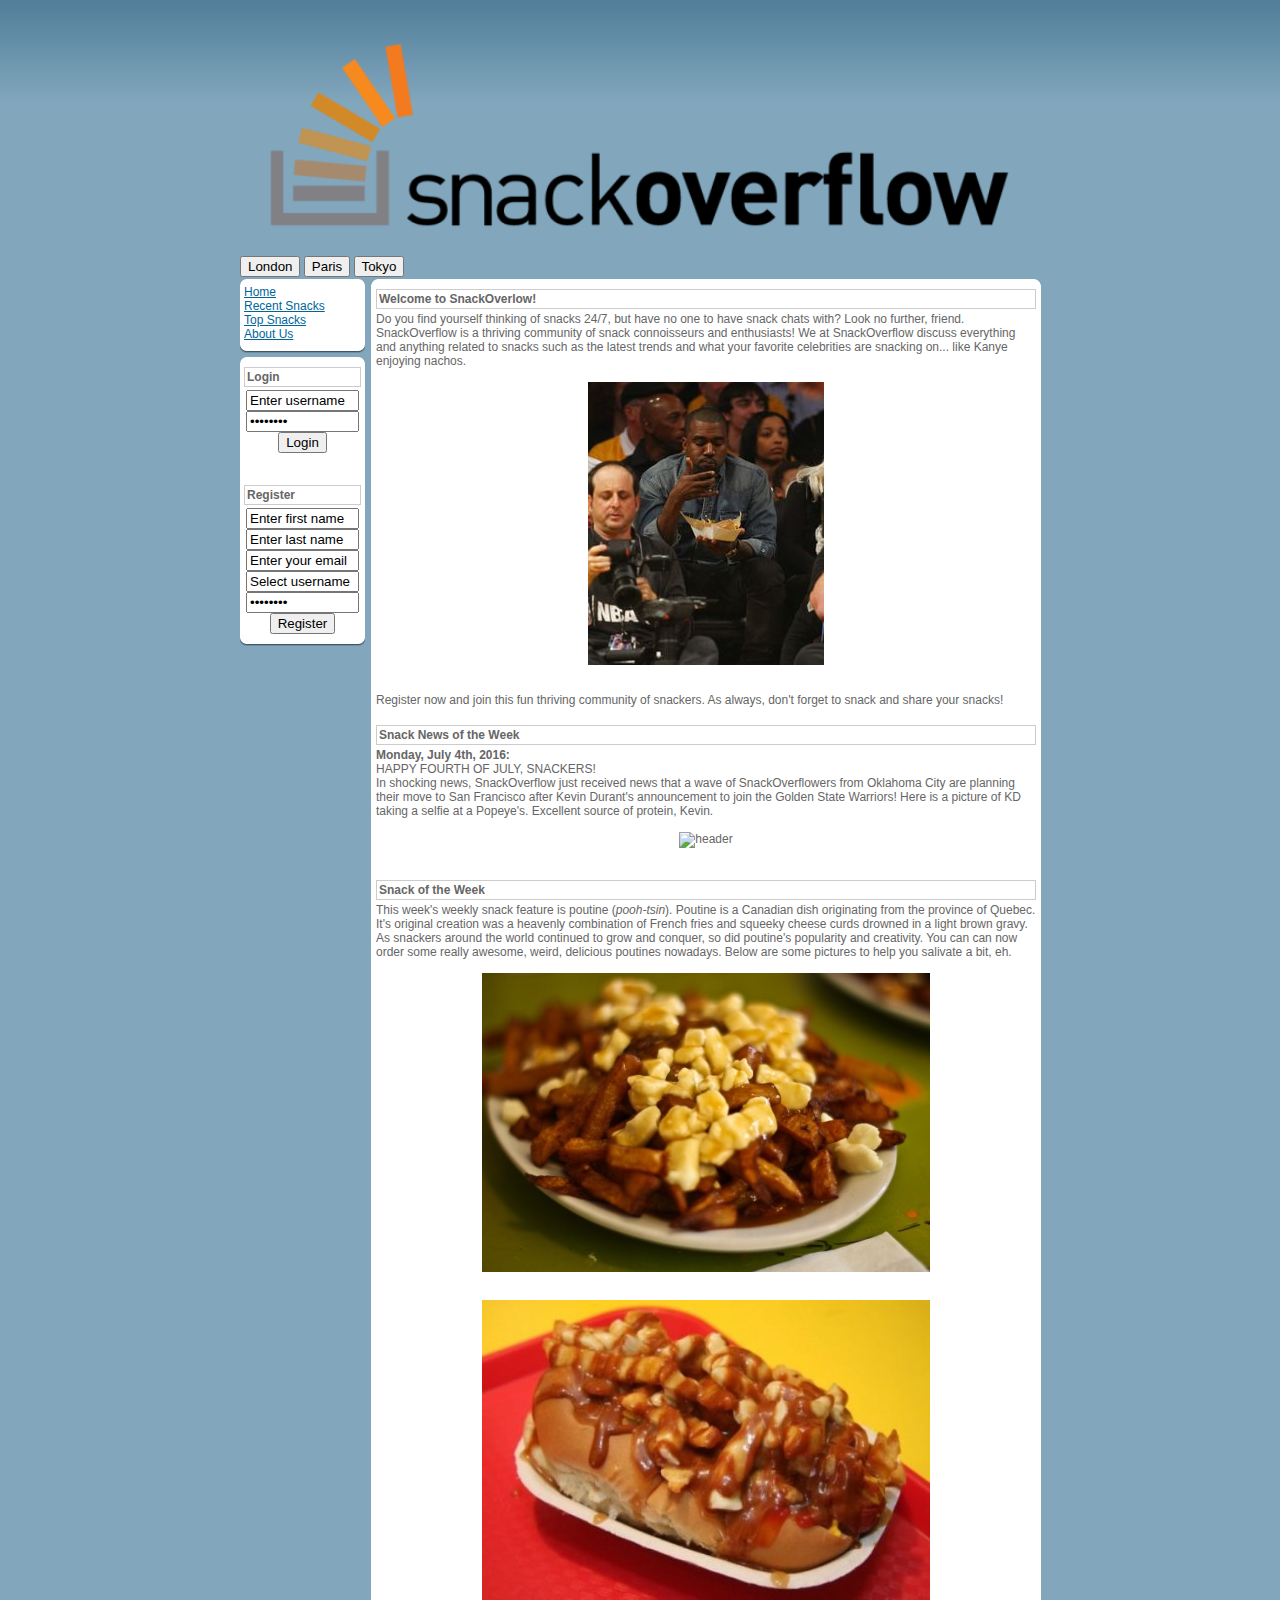
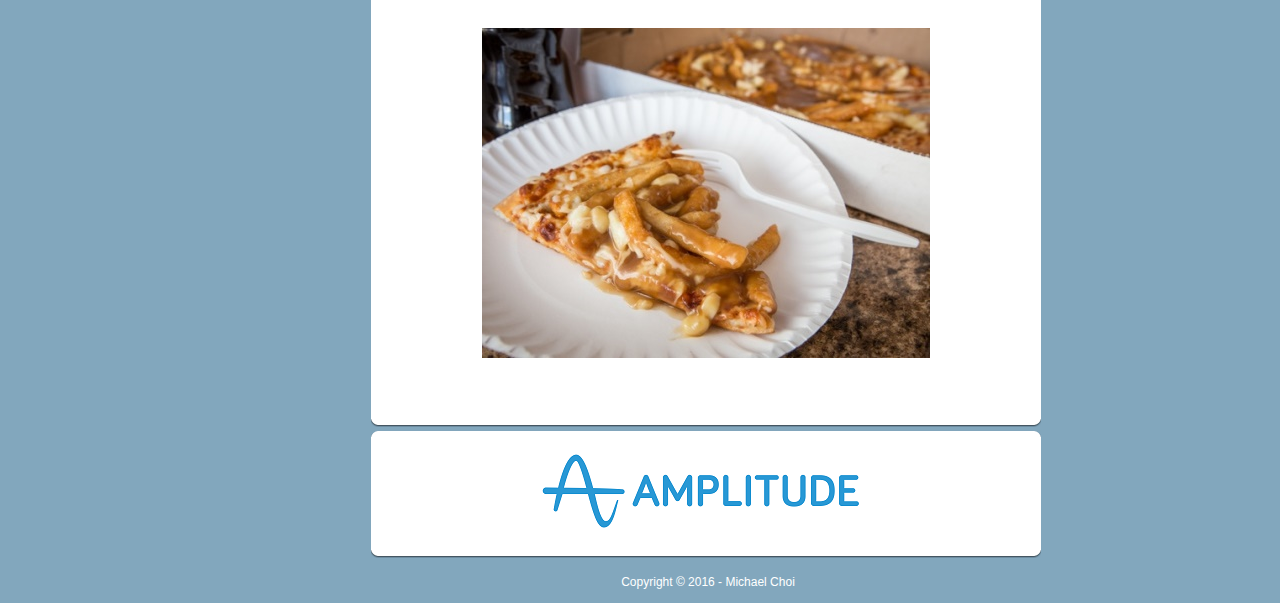
==== index.html @ 6f1ea7e0 "copy all files to github" ====
<!DOCTYPE html PUBLIC "-//W3C//DTD XHTML 1.0 Transitional//EN" "http://www.w3.org/TR/xhtml1/DTD/xhtml1-transitional.dtd">
<html xmlns="http://www.w3.org/1999/xhtml">

<head>

	<script type="text/javascript">
	    window.heap=window.heap||[],heap.load=function(e,t){window.heap.appid=e,window.heap.config=t=t||{};var r=t.forceSSL||"https:"===document.location.protocol,a=document.createElement("script");a.type="text/javascript",a.async=!0,a.src=(r?"https:":"http:")+"//cdn.heapanalytics.com/js/heap-"+e+".js";var n=document.getElementsByTagName("script")[0];n.parentNode.insertBefore(a,n);for(var o=function(e){return function(){heap.push([e].concat(Array.prototype.slice.call(arguments,0)))}},p=["addEventProperties","addUserProperties","clearEventProperties","identify","removeEventProperty","setEventProperties","track","unsetEventProperty"],c=0;c<p.length;c++)heap[p[c]]=o(p[c])};
	      heap.load("2694042764");
	</script>

	<script type="text/javascript">
		(function(e,t){var n=e.amplitude||{_q:[],_iq:{}};var r=t.createElement("script");r.type="text/javascript";
			r.async=true;r.src="https://d24n15hnbwhuhn.cloudfront.net/libs/amplitude-3.0.1-min.gz.js";
			r.onload=function(){e.amplitude.runQueuedFunctions()};var i=t.getElementsByTagName("script")[0];
			i.parentNode.insertBefore(r,i);function s(e,t){e.prototype[t]=function(){this._q.push([t].concat(Array.prototype.slice.call(arguments,0)));
				return this}}var o=function(){this._q=[];return this};var a=["add","append","clearAll","prepend","set","setOnce","unset"];
				for(var u=0;u<a.length;u++){s(o,a[u])}n.Identify=o;var c=function(){this._q=[];return this;
				};var p=["setProductId","setQuantity","setPrice","setRevenueType","setEventProperties"];
				for(var l=0;l<p.length;l++){s(c,p[l])}n.Revenue=c;var d=["init","logEvent","logRevenue","setUserId","setUserProperties","setOptOut","setVersionName","setDomain","setDeviceId","setGlobalUserProperties","identify","clearUserProperties","setGroup","logRevenueV2","regenerateDeviceId"];
					function v(e){function t(t){e[t]=function(){e._q.push([t].concat(Array.prototype.slice.call(arguments,0)));
					}}for(var n=0;n<d.length;n++){t(d[n])}}v(n);n.getInstance=function(e){e=(!e||e.length===0?"$default_instance":e).toLowerCase();
					if(!n._iq.hasOwnProperty(e)){n._iq[e]={_q:[]};v(n._iq[e])}return n._iq[e]};e.amplitude=n;
				})(window,document);

				amplitude.getInstance().init('fbb71c8b55c12214b3e856fcdc43898e', null, {
					includeUtm: true,
					includeReferrer: true,
					saveParamsReferrerOncePerSession: false,
				});

			</script>

			<meta http-equiv="Content-Type" content="text/html; charset=utf-8" />
			<style type="text/css">
				@import "stylesheet.css";
			</style>
			<title>SnackOverflow</title>
		</head>
		<body>
			<div id="wrapper">

				<img src="images/snackoverflow.png" alt="header">

				<div class="tab">
  					<button class="tablinks" onclick="openCity(event, 'London')">London</button>
 					 <button class="tablinks" onclick="openCity(event, 'Paris')">Paris</button>
  					<button class="tablinks" onclick="openCity(event, 'Tokyo')">Tokyo</button>
				</div>


				<div id="menu_container">

					<div class="menu">

						<ul>
							<a href="index.html"><li>Home</li></a>
						</ul>

						<ul>
							<li><a href="#">Recent Snacks</a></li>
						</ul>

						<ul>
							<li><a href="#">Top Snacks</a></li>
						</ul>

						<ul>
							<li><a href="#">About Us</a></li>
						</ul>		
					</div>


					<div class="menu_bottom"></div>

					<div class="menu">

						<p class="item_top">Login</p>
						<ul>
							<input type="text" id="username_login" value="Enter username"  style="width: 105px;" />
							<input type="password" value="password" style="width: 105px;" />
							<button type="button" id="login"> Login </button>

						</ul>
						<br />
						<br />
						<p class="item_top">Register</p>
						<ul>
							<input type="text" id="firstname" value="Enter first name" style="width: 105px;" />
							<input type="text" id="lastname" value="Enter last name" style="width: 105px;" />
							<input type="text" id="email" value="Enter your email" style="width: 105px;" />
							<input type="text" id="username_register" value="Select username" style="width: 105px;" />
							<input type="password" value="password" style="width: 105px;" />
							<button type="button" id="register"> Register </button>

						</ul>

					</div>
					<div class="menu_bottom"></div>
				</div>

				<div id="content_container">
					<div class="content">

						<p class="item_top">Welcome to SnackOverlow!</p>
						Do you find yourself thinking of snacks 24/7, but have no one to have snack chats with? Look no further, friend. SnackOverflow is a thriving community of snack connoisseurs and enthusiasts! We at SnackOverflow discuss everything and anything related to snacks such as the latest trends and what your favorite celebrities are snacking on... like Kanye enjoying nachos.

						<br /> <br />

						<center>
							<img src="images/kanye.jpg" alt="header">
						</center>

						<br /><br />

						Register now and join this fun thriving community of snackers. As always, don't forget to snack and share your snacks!

						<br /><br />

						<p class="item_top">Snack News of the Week</p>
						<b> Monday, July 4th, 2016: </b>
						<br />
						HAPPY FOURTH OF JULY, SNACKERS! 
						<br />
						In shocking news, SnackOverflow just received news that a wave of SnackOverflowers from Oklahoma City are planning their move to San Francisco after Kevin Durant's announcement to join the Golden State Warriors! Here is a picture of KD taking a selfie at a Popeye's. Excellent source of protein, Kevin. 

						<br /><br />

						<center>
							<img src="images/kd.jpg" alt="header">
						</center>

						<br /><br />

						<p class="item_top">Snack of the Week</p>
						This week's weekly snack feature is poutine (<i>pooh-tsin</i>). Poutine is a Canadian dish originating from the province of Quebec. It's original creation was a heavenly combination of French fries and squeeky cheese curds drowned in a light brown gravy. As snackers around the world continued to grow and conquer, so did poutine's popularity and creativity. You can can now order some really awesome, weird, delicious poutines nowadays. Below are some pictures to help you salivate a bit, eh.
						<br /><br />

						<center>
							<img src="images/poutine.jpg" alt="header">
						</center>

						<br /><br />

						<center>
							<img src="images/poutine_hotdog.jpg" alt="header">
						</center>

						<br /><br />

						<center>
							<img src="images/poutine_pizza.jpg" alt="header">
						</center>

						<br /><br />
						<br /><br/>

					</div>

					<div class="content_bottom"></div>
					<div class="content">
						<br />
						<center>
							<img src="images/Amplitude.png" alt="header">
						</center><br />
					</div>
					<div class="content_bottom"></div>
					<br />
					<p style="color: #fff; margin: 0; width: auto; text-align: center;">	Copyright &copy; 2016 - Michael Choi</p>
					<br />
				</div>
			</div>

			<script type="text/javascript">
	// amplitude.getInstance().logEvent("PageView");

	document.getElementById("login").onclick = function(){
  		// var revenue = new amplitude.Revenue().setProductId('Test9.99').setPrice(9.99).setQuantity(3).setRevenueType('POC');
		// amplitude.getInstance().logRevenueV2(revenue);

		amplitude.getInstance().setUserId(document.getElementById("username_login").value);
		amplitude.getInstance().logEvent("Login");

		alert("Welcome back, " + document.getElementById("username_login").value + "!");
	}

	document.getElementById('register').onclick = function(){

		amplitude.getInstance().setUserId(document.getElementById("username_register").value);

		amplitude.getInstance().logEvent("Register");

		amplitude.getInstance().setUserProperties({
			"first_name": document.getElementById("firstname").value,
			"last_name": document.getElementById("lastname").value,
			"email": document.getElementById("email").value,
			"username": document.getElementById("username_register").value
		});

		alert("Thanks for registering, " + document.getElementById("username_register").value + "!");
	}

	amplitude.getInstance().setUserId(null);
	// amplitude.getInstance().regenerateDeviceId();

</script>

</body>
</html>
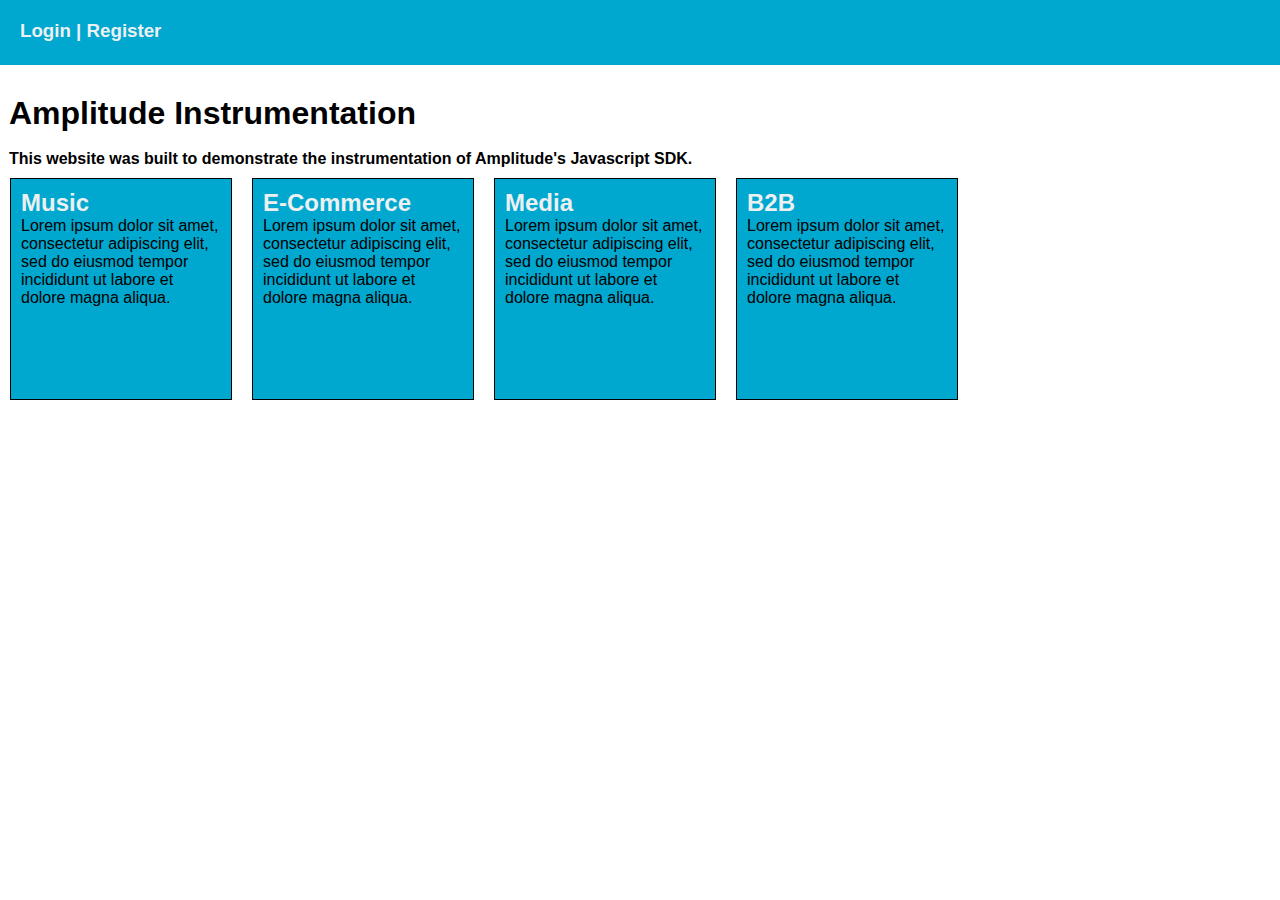
==== commit cb9dd0c9: "catchup" ====
--- a/index.html
+++ b/index.html
@@ -1,208 +1,83 @@
-<!DOCTYPE html PUBLIC "-//W3C//DTD XHTML 1.0 Transitional//EN" "http://www.w3.org/TR/xhtml1/DTD/xhtml1-transitional.dtd">
-<html xmlns="http://www.w3.org/1999/xhtml">
-
-<head>
-
-	<script type="text/javascript">
-	    window.heap=window.heap||[],heap.load=function(e,t){window.heap.appid=e,window.heap.config=t=t||{};var r=t.forceSSL||"https:"===document.location.protocol,a=document.createElement("script");a.type="text/javascript",a.async=!0,a.src=(r?"https:":"http:")+"//cdn.heapanalytics.com/js/heap-"+e+".js";var n=document.getElementsByTagName("script")[0];n.parentNode.insertBefore(a,n);for(var o=function(e){return function(){heap.push([e].concat(Array.prototype.slice.call(arguments,0)))}},p=["addEventProperties","addUserProperties","clearEventProperties","identify","removeEventProperty","setEventProperties","track","unsetEventProperty"],c=0;c<p.length;c++)heap[p[c]]=o(p[c])};
-	      heap.load("2694042764");
-	</script>
-
-	<script type="text/javascript">
-		(function(e,t){var n=e.amplitude||{_q:[],_iq:{}};var r=t.createElement("script");r.type="text/javascript";
-			r.async=true;r.src="https://d24n15hnbwhuhn.cloudfront.net/libs/amplitude-3.0.1-min.gz.js";
-			r.onload=function(){e.amplitude.runQueuedFunctions()};var i=t.getElementsByTagName("script")[0];
-			i.parentNode.insertBefore(r,i);function s(e,t){e.prototype[t]=function(){this._q.push([t].concat(Array.prototype.slice.call(arguments,0)));
-				return this}}var o=function(){this._q=[];return this};var a=["add","append","clearAll","prepend","set","setOnce","unset"];
-				for(var u=0;u<a.length;u++){s(o,a[u])}n.Identify=o;var c=function(){this._q=[];return this;
-				};var p=["setProductId","setQuantity","setPrice","setRevenueType","setEventProperties"];
-				for(var l=0;l<p.length;l++){s(c,p[l])}n.Revenue=c;var d=["init","logEvent","logRevenue","setUserId","setUserProperties","setOptOut","setVersionName","setDomain","setDeviceId","setGlobalUserProperties","identify","clearUserProperties","setGroup","logRevenueV2","regenerateDeviceId"];
-					function v(e){function t(t){e[t]=function(){e._q.push([t].concat(Array.prototype.slice.call(arguments,0)));
-					}}for(var n=0;n<d.length;n++){t(d[n])}}v(n);n.getInstance=function(e){e=(!e||e.length===0?"$default_instance":e).toLowerCase();
-					if(!n._iq.hasOwnProperty(e)){n._iq[e]={_q:[]};v(n._iq[e])}return n._iq[e]};e.amplitude=n;
-				})(window,document);
-
-				amplitude.getInstance().init('fbb71c8b55c12214b3e856fcdc43898e', null, {
-					includeUtm: true,
-					includeReferrer: true,
-					saveParamsReferrerOncePerSession: false,
-				});
-
-			</script>
-
-			<meta http-equiv="Content-Type" content="text/html; charset=utf-8" />
-			<style type="text/css">
-				@import "stylesheet.css";
-			</style>
-			<title>SnackOverflow</title>
-		</head>
-		<body>
-			<div id="wrapper">
-
-				<img src="images/snackoverflow.png" alt="header">
-
-				<div class="tab">
-  					<button class="tablinks" onclick="openCity(event, 'London')">London</button>
- 					 <button class="tablinks" onclick="openCity(event, 'Paris')">Paris</button>
-  					<button class="tablinks" onclick="openCity(event, 'Tokyo')">Tokyo</button>
-				</div>
-
-
-				<div id="menu_container">
-
-					<div class="menu">
-
-						<ul>
-							<a href="index.html"><li>Home</li></a>
-						</ul>
-
-						<ul>
-							<li><a href="#">Recent Snacks</a></li>
-						</ul>
-
-						<ul>
-							<li><a href="#">Top Snacks</a></li>
-						</ul>
-
-						<ul>
-							<li><a href="#">About Us</a></li>
-						</ul>		
-					</div>
-
-
-					<div class="menu_bottom"></div>
-
-					<div class="menu">
-
-						<p class="item_top">Login</p>
-						<ul>
-							<input type="text" id="username_login" value="Enter username"  style="width: 105px;" />
-							<input type="password" value="password" style="width: 105px;" />
-							<button type="button" id="login"> Login </button>
-
-						</ul>
-						<br />
-						<br />
-						<p class="item_top">Register</p>
-						<ul>
-							<input type="text" id="firstname" value="Enter first name" style="width: 105px;" />
-							<input type="text" id="lastname" value="Enter last name" style="width: 105px;" />
-							<input type="text" id="email" value="Enter your email" style="width: 105px;" />
-							<input type="text" id="username_register" value="Select username" style="width: 105px;" />
-							<input type="password" value="password" style="width: 105px;" />
-							<button type="button" id="register"> Register </button>
-
-						</ul>
-
-					</div>
-					<div class="menu_bottom"></div>
-				</div>
-
-				<div id="content_container">
-					<div class="content">
-
-						<p class="item_top">Welcome to SnackOverlow!</p>
-						Do you find yourself thinking of snacks 24/7, but have no one to have snack chats with? Look no further, friend. SnackOverflow is a thriving community of snack connoisseurs and enthusiasts! We at SnackOverflow discuss everything and anything related to snacks such as the latest trends and what your favorite celebrities are snacking on... like Kanye enjoying nachos.
-
-						<br /> <br />
-
-						<center>
-							<img src="images/kanye.jpg" alt="header">
-						</center>
-
-						<br /><br />
-
-						Register now and join this fun thriving community of snackers. As always, don't forget to snack and share your snacks!
-
-						<br /><br />
-
-						<p class="item_top">Snack News of the Week</p>
-						<b> Monday, July 4th, 2016: </b>
-						<br />
-						HAPPY FOURTH OF JULY, SNACKERS! 
-						<br />
-						In shocking news, SnackOverflow just received news that a wave of SnackOverflowers from Oklahoma City are planning their move to San Francisco after Kevin Durant's announcement to join the Golden State Warriors! Here is a picture of KD taking a selfie at a Popeye's. Excellent source of protein, Kevin. 
-
-						<br /><br />
-
-						<center>
-							<img src="images/kd.jpg" alt="header">
-						</center>
-
-						<br /><br />
-
-						<p class="item_top">Snack of the Week</p>
-						This week's weekly snack feature is poutine (<i>pooh-tsin</i>). Poutine is a Canadian dish originating from the province of Quebec. It's original creation was a heavenly combination of French fries and squeeky cheese curds drowned in a light brown gravy. As snackers around the world continued to grow and conquer, so did poutine's popularity and creativity. You can can now order some really awesome, weird, delicious poutines nowadays. Below are some pictures to help you salivate a bit, eh.
-						<br /><br />
-
-						<center>
-							<img src="images/poutine.jpg" alt="header">
-						</center>
-
-						<br /><br />
-
-						<center>
-							<img src="images/poutine_hotdog.jpg" alt="header">
-						</center>
-
-						<br /><br />
-
-						<center>
-							<img src="images/poutine_pizza.jpg" alt="header">
-						</center>
-
-						<br /><br />
-						<br /><br/>
-
-					</div>
-
-					<div class="content_bottom"></div>
-					<div class="content">
-						<br />
-						<center>
-							<img src="images/Amplitude.png" alt="header">
-						</center><br />
-					</div>
-					<div class="content_bottom"></div>
-					<br />
-					<p style="color: #fff; margin: 0; width: auto; text-align: center;">	Copyright &copy; 2016 - Michael Choi</p>
-					<br />
-				</div>
-			</div>
-
-			<script type="text/javascript">
-	// amplitude.getInstance().logEvent("PageView");
-
-	document.getElementById("login").onclick = function(){
-  		// var revenue = new amplitude.Revenue().setProductId('Test9.99').setPrice(9.99).setQuantity(3).setRevenueType('POC');
-		// amplitude.getInstance().logRevenueV2(revenue);
-
-		amplitude.getInstance().setUserId(document.getElementById("username_login").value);
-		amplitude.getInstance().logEvent("Login");
-
-		alert("Welcome back, " + document.getElementById("username_login").value + "!");
-	}
-
-	document.getElementById('register').onclick = function(){
-
-		amplitude.getInstance().setUserId(document.getElementById("username_register").value);
-
-		amplitude.getInstance().logEvent("Register");
-
-		amplitude.getInstance().setUserProperties({
-			"first_name": document.getElementById("firstname").value,
-			"last_name": document.getElementById("lastname").value,
-			"email": document.getElementById("email").value,
-			"username": document.getElementById("username_register").value
-		});
-
-		alert("Thanks for registering, " + document.getElementById("username_register").value + "!");
-	}
-
-	amplitude.getInstance().setUserId(null);
-	// amplitude.getInstance().regenerateDeviceId();
-
-</script>
-
-</body>
-</html>+<!DOCTYPE html>
+<html >
+<head>
+  <meta charset="UTF-8">
+  <title>Amplitude Instrumentation</title>
+  
+  <link rel="stylesheet" href="css/style.css">
+  
+</head>
+
+<body>
+  <div id="wrap">
+    <div id="regbar">
+      <h3><a href="#" id="loginform">Login</a> | <a href="#" id="registerform">Register</a></h3>
+      <div class="login">
+<!--         <div class="arrow-up"></div>
+ -->        <div class="formholder_login">
+          <div class="randompad">
+           <fieldset>
+             <label name="email">Email</label>
+             <input type="email" value="" />
+             <label name="password">Password</label>
+             <input type="password" />
+             <input type="submit" value="login" />             
+           </fieldset>
+         </div>
+       </div>
+     </div>
+
+     <div class="register">
+<!--       <div class="arrow-up"></div>
+ -->      <div class="formholder_register">
+        <div class="randompad">
+         <fieldset>
+           <label name="first">First Name</label>
+           <input type="first" value="" />
+           <label name="last">Last Name</label>
+           <input type="last" value="" />
+           <label name="email">Email</label>
+           <input type="email" value="" />
+           <label name="password">Password</label>
+           <input type="password" />
+           <input type="submit" value="register" />             
+         </fieldset>
+       </div>
+     </div>
+   </div>
+
+ </div>
+</div>
+
+<h1>&nbsp;Amplitude Instrumentation</h1>
+<br>
+<h4>&nbsp;&nbsp;This website was built to demonstrate the instrumentation of Amplitude's Javascript SDK. </h4>
+
+
+
+<div class="vertical">
+  <h2><a href="http://www.amplitude.com">Music</a></h2>
+  <p>Lorem ipsum dolor sit amet, consectetur adipiscing elit, sed do eiusmod tempor incididunt ut labore et dolore magna aliqua.</p>
+</div>
+
+<div class="vertical">
+  <h2><a href="http://www.amplitude.com">E-Commerce</a></h2>
+  <p>Lorem ipsum dolor sit amet, consectetur adipiscing elit, sed do eiusmod tempor incididunt ut labore et dolore magna aliqua.</p>
+</div>
+
+<div class="vertical">
+  <h2><a href="http://www.amplitude.com">Media</a></h2>
+  <p>Lorem ipsum dolor sit amet, consectetur adipiscing elit, sed do eiusmod tempor incididunt ut labore et dolore magna aliqua.</p>
+</div>
+
+<div class="vertical">
+  <h2><a href="http://www.amplitude.com">B2B</a></h2>
+  <p>Lorem ipsum dolor sit amet, consectetur adipiscing elit, sed do eiusmod tempor incididunt ut labore et dolore magna aliqua.</p>
+</div>
+
+<script src='http://cdnjs.cloudflare.com/ajax/libs/jquery/2.1.3/jquery.min.js'></script>
+
+<script src="js/index.js"></script>
+
+</body>
+</html>
--- a/css/style.css
+++ b/css/style.css
@@ -0,0 +1,150 @@
+* {
+  margin: 0;
+  padding: 0;
+}
+
+body {
+  margin: 0;
+  padding: 0;
+  font-family: Sans-serif;
+  background: #white;
+}
+
+#wrap {
+  margin: 0 auto 30px;
+}
+
+#regbar {
+  height: 65px;
+  background: #00a7cf;
+}
+
+h3 {
+  padding: 20px;
+  color: #ecf0f1;
+}
+
+fieldset {
+  border: none;
+}
+
+.login {
+  position: relative;
+  margin-top: 4px;
+  width: 350px;
+  display: none;
+}
+
+.register {
+  position: relative;
+  margin-top: 4px;
+  width: 350px;
+  display: none;
+}
+
+/*.arrow-up {
+  width: 0;
+  height: 0;
+  border-left: 20px solid transparent;
+  border-right: 20px solid transparent;
+  border-bottom: 15px solid #ECF0F1;
+  left: 10%;
+  position: absolute;
+  top: -10px;
+}*/
+
+.formholder_login {
+  background: #ecf0f1;
+  width: 350px;
+  border-radius: 5px;
+  padding-top: 5px;
+}
+.formholder_login input[type="email"], .formholder_login input[type="password"] {
+  padding: 7px 5px;
+  margin: 10px 0;
+  width: 96%;
+  display: block;
+  font-size: 18px;
+  border-radius: 5px;
+  border: none;
+  -webkit-transition: 0.3s linear;
+  -moz-transition: 0.3s linear;
+  -o-transition: 0.3s linear;
+  transition: 0.3s linear;
+}
+.formholder_login input[type="email"]:focus, .formholder_login input[type="password"]:focus {
+  outline: none;
+  box-shadow: 0 0 1px 1px #00a7cf;
+}
+.formholder_login input[type="submit"] {
+  background: #00a7cf;
+  padding: 10px;
+  font-size: 20px;
+  display: block;
+  width: 100%;
+  border: none;
+  color: #fff;
+  border-radius: 5px;
+}
+.formholder_login input[type="submit"]:hover {
+  background: #1bc6a4;
+}
+
+.formholder_register {
+  background: #ecf0f1;
+  width: 350px;
+  border-radius: 5px;
+  padding-top: 5px;
+}
+.formholder_register input[type="first"], .formholder_register input[type="last"], .formholder_register input[type="email"], .formholder_register input[type="password"] {
+  padding: 7px 5px;
+  margin: 10px 0;
+  width: 96%;
+  display: block;
+  font-size: 18px;
+  border-radius: 5px;
+  border: none;
+  -webkit-transition: 0.3s linear;
+  -moz-transition: 0.3s linear;
+  -o-transition: 0.3s linear;
+  transition: 0.3s linear;
+}
+.formholder_register input[type="first"]:focus, .formholder_register input[type="last"]:focus, .formholder_register input[type="email"]:focus, .formholder_register input[type="password"]:focus {
+  outline: none;
+  box-shadow: 0 0 1px 1px #00a7cf;
+}
+.formholder_register input[type="submit"] {
+  background: #00a7cf;
+  padding: 10px;
+  font-size: 20px;
+  display: block;
+  width: 100%;
+  border: none;
+  color: #fff;
+  border-radius: 5px;
+}
+.formholder_register input[type="submit"]:hover {
+  background: #1bc6a4;
+}
+
+.randompad {
+  padding: 10px;
+}
+
+.vertical {
+   float: left;
+   margin: 10px;
+   padding: 10px;
+   max-width: 200px;
+   height: 200px;
+   border: 1px solid black;
+   background-color: #00a7cf;
+} 
+
+a {
+  color: #ecf0f1;
+  text-decoration: none;
+}
+a:hover {
+  color: #000000;
+}
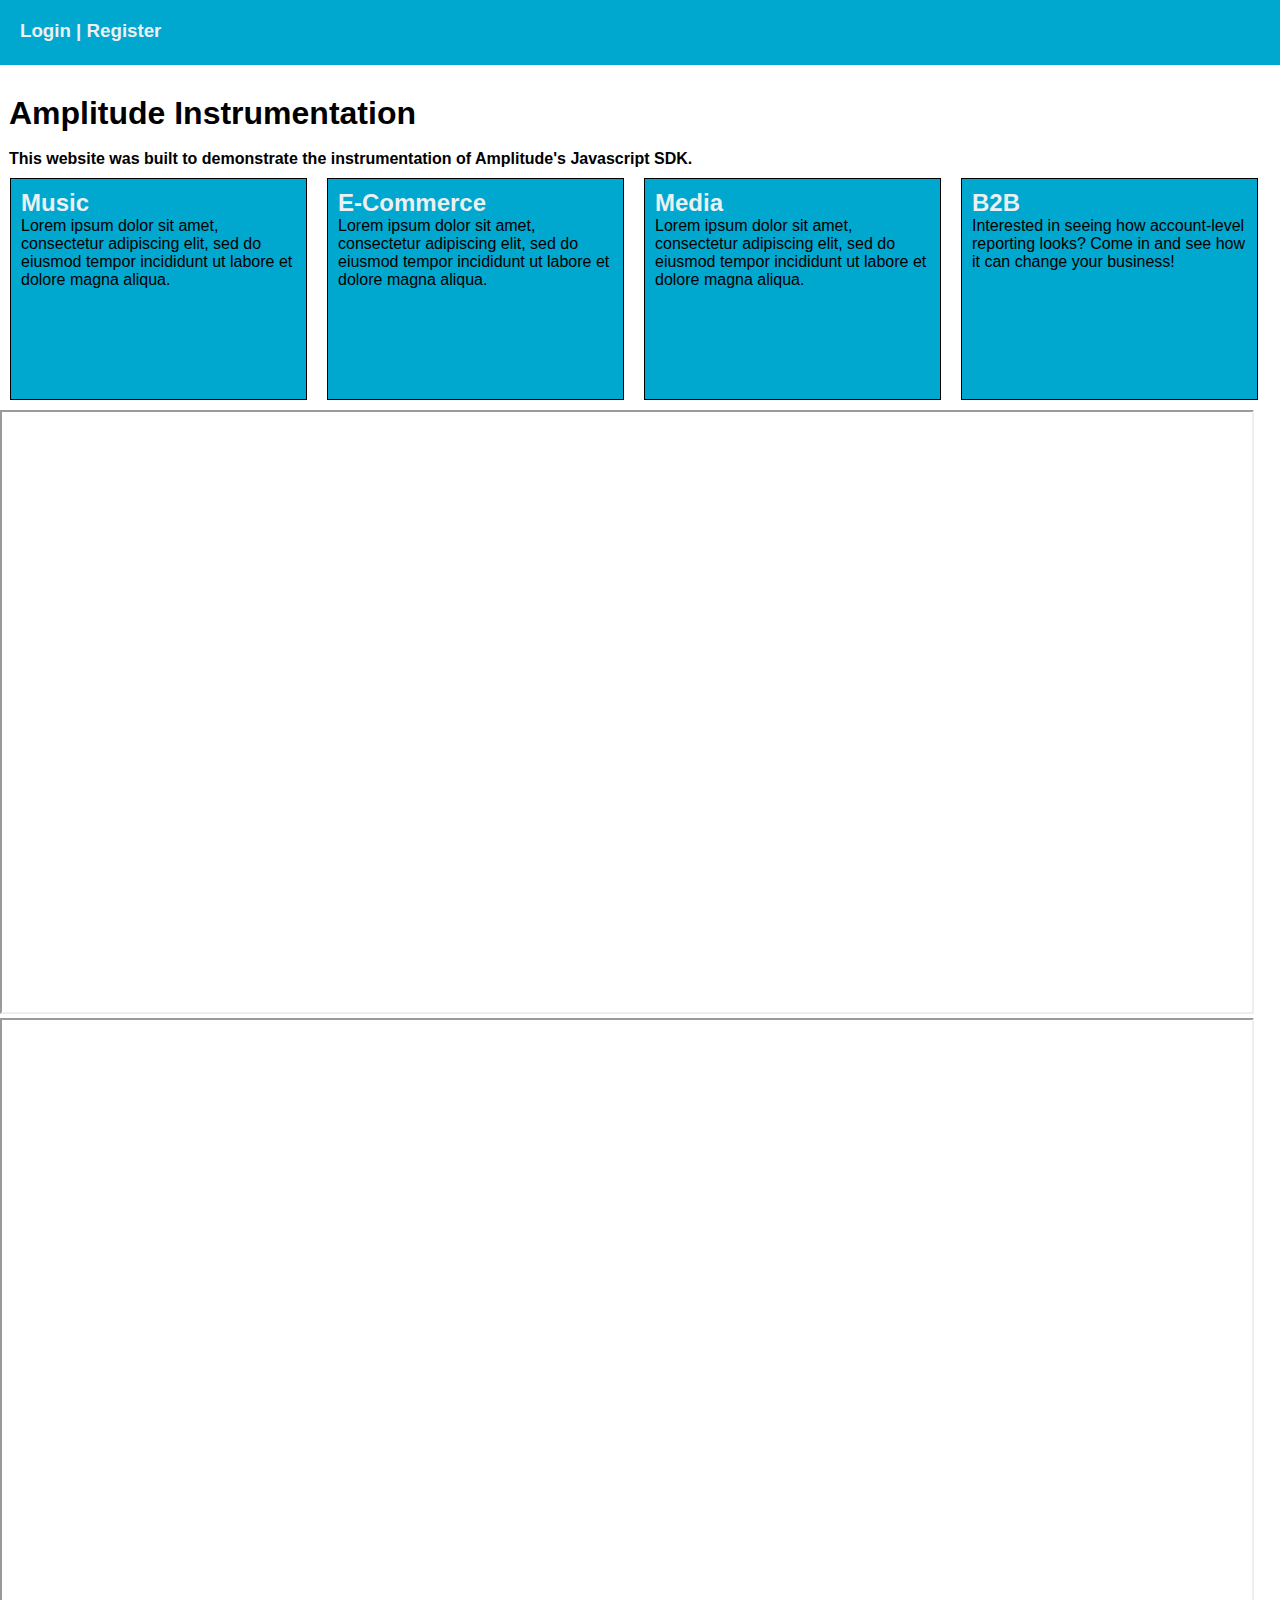
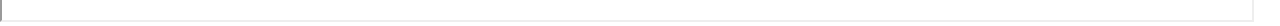
==== commit b7a21af5: "Added realtime reporting to page" ====
--- a/index.html
+++ b/index.html
@@ -5,6 +5,24 @@
   <title>Amplitude Instrumentation</title>
   
   <link rel="stylesheet" href="css/style.css">
+
+  <script type="text/javascript">
+  (function(e,t){var n=e.amplitude||{_q:[],_iq:{}};var r=t.createElement("script");r.type="text/javascript";
+  r.async=true;r.src="https://d24n15hnbwhuhn.cloudfront.net/libs/amplitude-3.4.0-min.gz.js";
+  r.onload=function(){e.amplitude.runQueuedFunctions()};var i=t.getElementsByTagName("script")[0];
+  i.parentNode.insertBefore(r,i);function s(e,t){e.prototype[t]=function(){this._q.push([t].concat(Array.prototype.slice.call(arguments,0)));
+  return this}}var o=function(){this._q=[];return this};var a=["add","append","clearAll","prepend","set","setOnce","unset"];
+  for(var u=0;u<a.length;u++){s(o,a[u])}n.Identify=o;var c=function(){this._q=[];return this;
+  };var p=["setProductId","setQuantity","setPrice","setRevenueType","setEventProperties"];
+  for(var l=0;l<p.length;l++){s(c,p[l])}n.Revenue=c;var d=["init","logEvent","logRevenue","setUserId","setUserProperties","setOptOut","setVersionName","setDomain","setDeviceId","setGlobalUserProperties","identify","clearUserProperties","setGroup","logRevenueV2","regenerateDeviceId","logEventWithTimestamp","logEventWithGroups"];
+  function v(e){function t(t){e[t]=function(){e._q.push([t].concat(Array.prototype.slice.call(arguments,0)));
+  }}for(var n=0;n<d.length;n++){t(d[n])}}v(n);n.getInstance=function(e){e=(!e||e.length===0?"$default_instance":e).toLowerCase();
+  if(!n._iq.hasOwnProperty(e)){n._iq[e]={_q:[]};v(n._iq[e])}return n._iq[e]};e.amplitude=n;
+  })(window,document);
+
+  amplitude.getInstance().init("c899fdd027a2a20b658acb2325a67738");
+
+</script>
   
 </head>
 
@@ -18,10 +36,10 @@
           <div class="randompad">
            <fieldset>
              <label name="email">Email</label>
-             <input type="email" value="" />
+             <input type="email" id="login_email" value="" />
              <label name="password">Password</label>
              <input type="password" />
-             <input type="submit" value="login" />             
+             <input type="submit" id="login" value="login" />             
            </fieldset>
          </div>
        </div>
@@ -37,10 +55,12 @@
            <label name="last">Last Name</label>
            <input type="last" value="" />
            <label name="email">Email</label>
-           <input type="email" value="" />
+           <input type="email" id="register_email" value="mchoi@amplitude.com" />
+           <label name="company">Company</label>
+           <input type="company" id="company" value="Amplitude" />
            <label name="password">Password</label>
            <input type="password" />
-           <input type="submit" value="register" />             
+           <input type="submit" id="register" value="register" />             
          </fieldset>
        </div>
      </div>
@@ -54,30 +74,36 @@
 <h4>&nbsp;&nbsp;This website was built to demonstrate the instrumentation of Amplitude's Javascript SDK. </h4>
 
 
-
 <div class="vertical">
-  <h2><a href="http://www.amplitude.com">Music</a></h2>
+  <h2><a>Music</a></h2>
   <p>Lorem ipsum dolor sit amet, consectetur adipiscing elit, sed do eiusmod tempor incididunt ut labore et dolore magna aliqua.</p>
 </div>
 
 <div class="vertical">
-  <h2><a href="http://www.amplitude.com">E-Commerce</a></h2>
+  <h2><a>E-Commerce</a></h2>
   <p>Lorem ipsum dolor sit amet, consectetur adipiscing elit, sed do eiusmod tempor incididunt ut labore et dolore magna aliqua.</p>
 </div>
 
 <div class="vertical">
-  <h2><a href="http://www.amplitude.com">Media</a></h2>
+  <h2><a>Media</a></h2>
   <p>Lorem ipsum dolor sit amet, consectetur adipiscing elit, sed do eiusmod tempor incididunt ut labore et dolore magna aliqua.</p>
 </div>
 
 <div class="vertical">
-  <h2><a href="http://www.amplitude.com">B2B</a></h2>
-  <p>Lorem ipsum dolor sit amet, consectetur adipiscing elit, sed do eiusmod tempor incididunt ut labore et dolore magna aliqua.</p>
+  <h2><a href="/AmplitudeProject/b2b.html">B2B</a></h2>
+  <p>Interested in seeing how account-level reporting looks? Come in and see how it can change your business! </p>
 </div>
 
 <script src='http://cdnjs.cloudflare.com/ajax/libs/jquery/2.1.3/jquery.min.js'></script>
 
 <script src="js/index.js"></script>
 
+
+<iframe src="https://analytics.amplitude.com/share/de3f2f843ff844d59acfba7bcf9c7809" width="1250" height="600">
+</iframe>
+
+<iframe src="https://analytics.amplitude.com/share/e4a40d038fab4e29bdfa5860c10e5aa8" width="1250" height="600">
+</iframe>
+
 </body>
 </html>
--- a/css/style.css
+++ b/css/style.css
@@ -96,7 +96,7 @@
   border-radius: 5px;
   padding-top: 5px;
 }
-.formholder_register input[type="first"], .formholder_register input[type="last"], .formholder_register input[type="email"], .formholder_register input[type="password"] {
+.formholder_register input[type="first"], .formholder_register input[type="last"], .formholder_register input[type="company"], .formholder_register input[type="email"], .formholder_register input[type="password"] {
   padding: 7px 5px;
   margin: 10px 0;
   width: 96%;
@@ -109,7 +109,7 @@
   -o-transition: 0.3s linear;
   transition: 0.3s linear;
 }
-.formholder_register input[type="first"]:focus, .formholder_register input[type="last"]:focus, .formholder_register input[type="email"]:focus, .formholder_register input[type="password"]:focus {
+.formholder_register input[type="first"]:focus, .formholder_register input[type="last"]:focus, .formholder_register input[type="email"]:focus, .formholder_register input[type="company"]:focus, .formholder_register input[type="password"]:focus {
   outline: none;
   box-shadow: 0 0 1px 1px #00a7cf;
 }
@@ -135,7 +135,7 @@
    float: left;
    margin: 10px;
    padding: 10px;
-   max-width: 200px;
+   max-width: 275px;
    height: 200px;
    border: 1px solid black;
    background-color: #00a7cf;
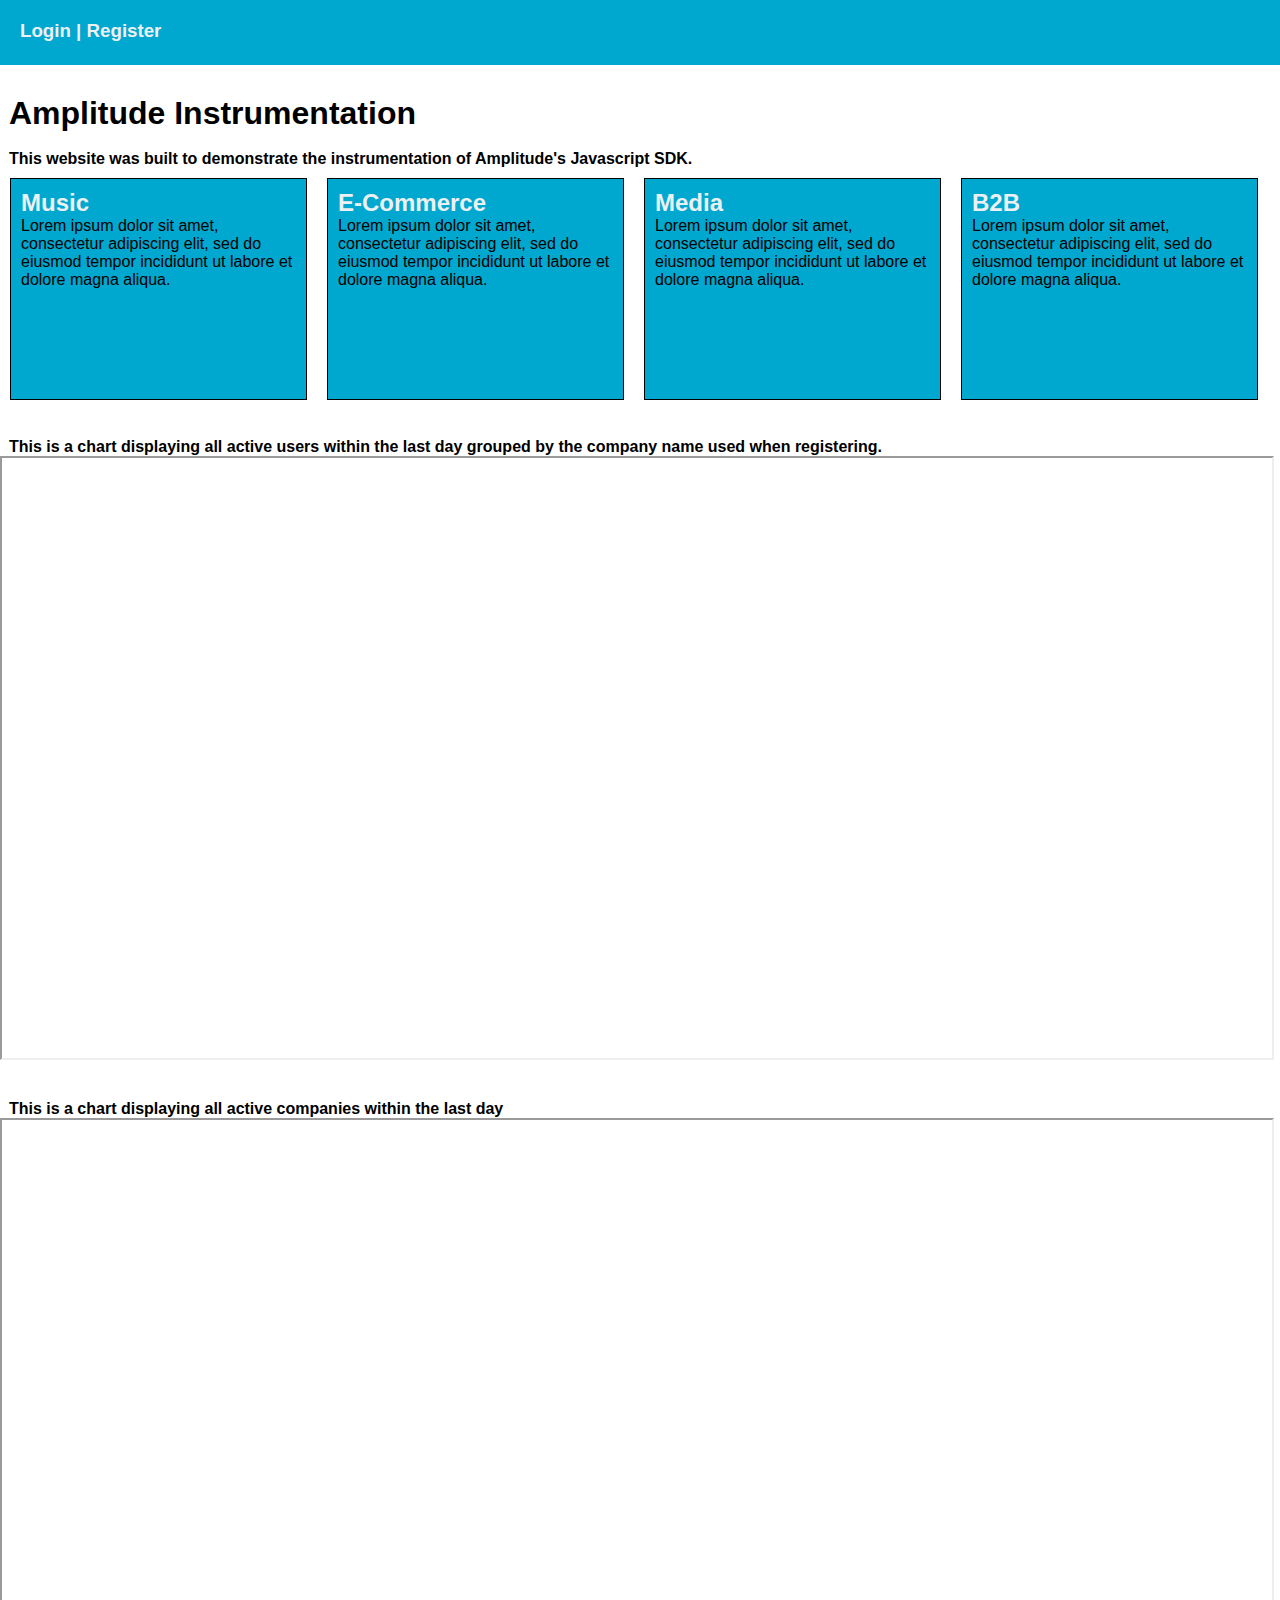
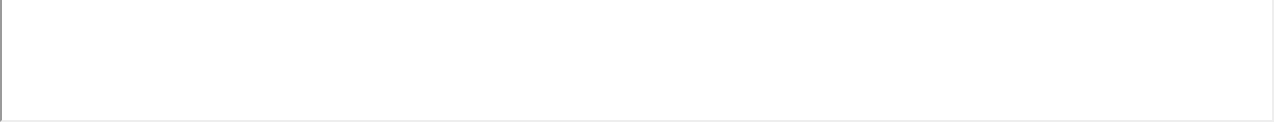
==== commit 635b3f0d: "fix logEvent order" ====
--- a/index.html
+++ b/index.html
@@ -23,7 +23,7 @@
   amplitude.getInstance().init("c899fdd027a2a20b658acb2325a67738");
 
 </script>
-  
+
 </head>
 
 <body>
@@ -51,16 +51,16 @@
         <div class="randompad">
          <fieldset>
            <label name="first">First Name</label>
-           <input type="first" value="" />
+           <input type="first" id="register_first" value="" />
            <label name="last">Last Name</label>
            <input type="last" value="" />
            <label name="email">Email</label>
-           <input type="email" id="register_email" value="mchoi@amplitude.com" />
+           <input type="email" id="register_email" value="" />
            <label name="company">Company</label>
-           <input type="company" id="company" value="Amplitude" />
+           <input type="company" id="company" value="" />
            <label name="password">Password</label>
            <input type="password" />
-           <input type="submit" id="register" value="register" />             
+           <input type="submit" id="register_submit" value="register" />
          </fieldset>
        </div>
      </div>
@@ -91,19 +91,38 @@
 
 <div class="vertical">
   <h2><a href="/AmplitudeProject/b2b.html">B2B</a></h2>
-  <p>Interested in seeing how account-level reporting looks? Come in and see how it can change your business! </p>
+  <p>Lorem ipsum dolor sit amet, consectetur adipiscing elit, sed do eiusmod tempor incididunt ut labore et dolore magna aliqua.</p>
 </div>
 
-<script src='http://cdnjs.cloudflare.com/ajax/libs/jquery/2.1.3/jquery.min.js'></script>
+<br>
+<br>
+<br>
+<br>
+<br>
+<br>
+<br>
+<br>
+<br>
+<br>
+<br>
+<br>
+<br>
+<br>
+<br>
 
-<script src="js/index.js"></script>
-
-
-<iframe src="https://analytics.amplitude.com/share/de3f2f843ff844d59acfba7bcf9c7809" width="1250" height="600">
+<h4>&nbsp;&nbsp;This is a chart displaying all active users within the last day grouped by the company name used when registering. </h4>
+<iframe src="https://analytics.amplitude.com/share/de3f2f843ff844d59acfba7bcf9c7809" width="1270" height="600">
 </iframe>
 
-<iframe src="https://analytics.amplitude.com/share/e4a40d038fab4e29bdfa5860c10e5aa8" width="1250" height="600">
-</iframe>
+<br>
+<br>
+<br>
+
+<h4>&nbsp;&nbsp;This is a chart displaying all active companies within the last day </h4>
+<iframe src="https://analytics.amplitude.com/share/e4a40d038fab4e29bdfa5860c10e5aa8" width="1270" height="600"></iframe>
+
+<script src='http://cdnjs.cloudflare.com/ajax/libs/jquery/2.1.3/jquery.min.js'></script>
+<script src="js/index.js"></script>
 
 </body>
 </html>
